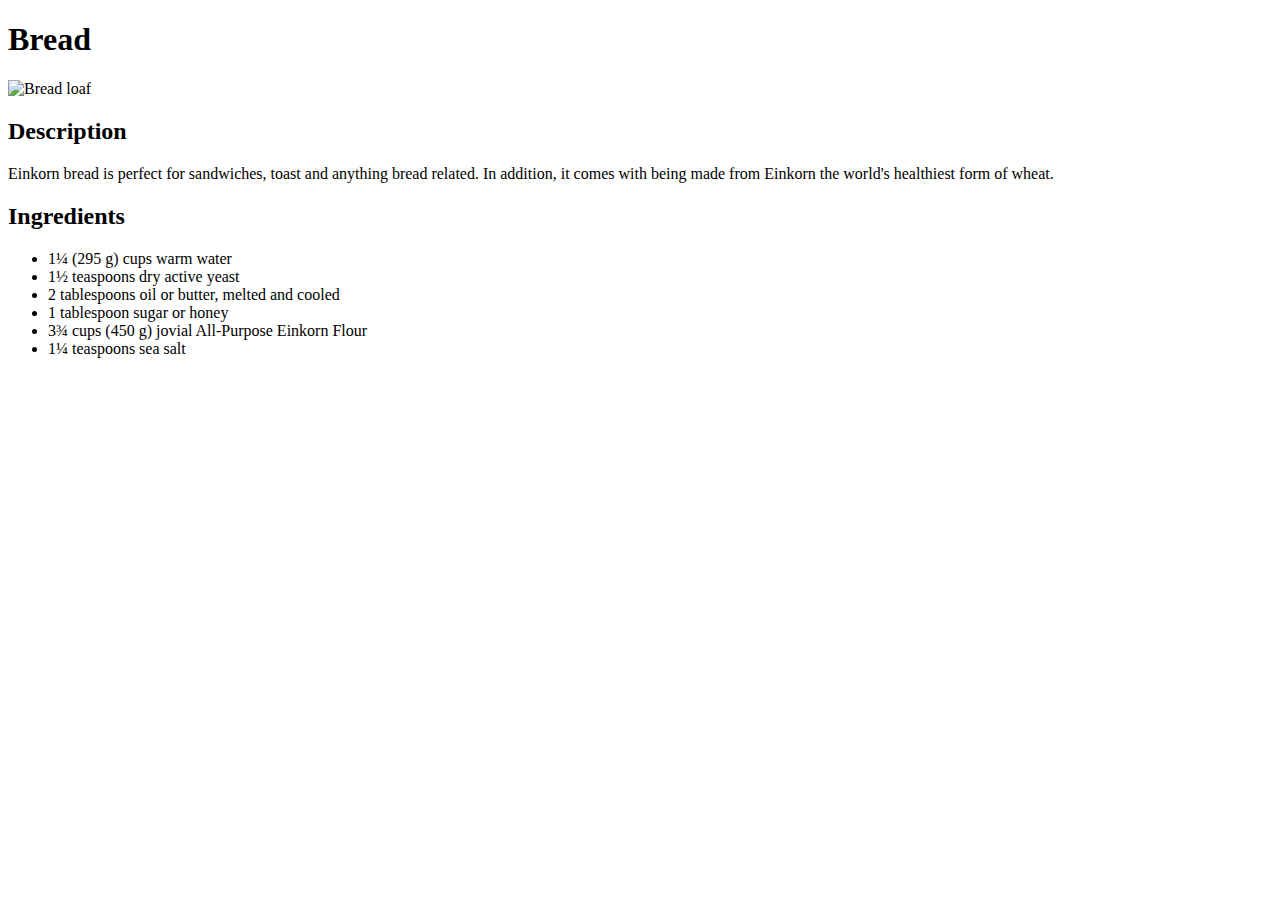
==== recipes/bread.html @ 7fc46d98 "ingredients added to bread" ====
<!DOCTYPE html>
<html lang="en">
<head>
    <meta charset="UTF-8">
    <meta http-equiv="X-UA-Compatible" content="IE=edge">
    <meta name="viewport" content="width=device-width, initial-scale=1.0">
    <title>Document</title>
</head>
<body>
    <h1>Bread</h1>
    <img src = "https://jovialfoods.com/wp/wp-content/uploads/2015/03/Easy-Einkorn-Sandwich-Loaf-22-1200.jpg" alt = "Bread loaf">
    <h2>Description</h2>
    <p>Einkorn bread is perfect for sandwiches, toast and anything bread related. In addition, it comes with being made
        from Einkorn the world's healthiest form of wheat.
    </p>
    <h2>Ingredients</h2>
    <p>
        <ul>
            <li>1¼ (295 g) cups warm water</li>
            <li>1½ teaspoons dry active yeast</li>
            <li>2 tablespoons oil or butter, melted and cooled</li>
            <li>1 tablespoon sugar or honey</li>
            <li>3¾ cups (450 g) jovial All-Purpose Einkorn Flour</li>
            <li>1¼ teaspoons sea salt</li>
        </ul>
    </p>
</body>
</html>
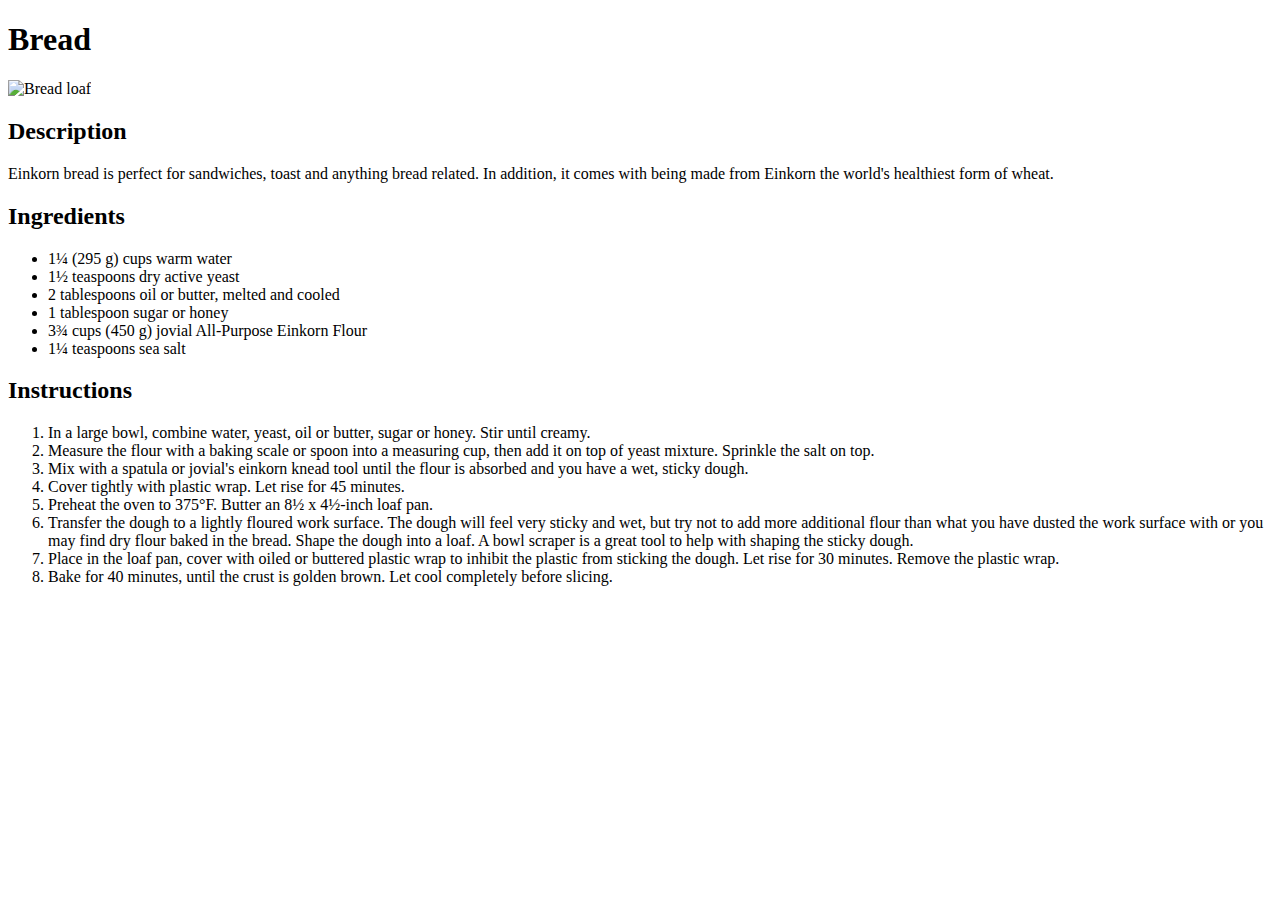
==== commit e1986b29: "Added bread instructions" ====
--- a/recipes/bread.html
+++ b/recipes/bread.html
@@ -24,5 +24,18 @@
             <li>1¼ teaspoons sea salt</li>
         </ul>
     </p>
+    <h2>Instructions</h2>
+    <p>
+       <ol>
+           <li>In a large bowl, combine water, yeast, oil or butter, sugar or honey. Stir until creamy.</li>
+           <li>Measure the flour with a baking scale or spoon into a measuring cup, then add it on top of yeast mixture. Sprinkle the salt on top.</li>
+           <li>Mix with a spatula or jovial's einkorn knead tool until the flour is absorbed and you have a wet, sticky dough.</li>
+           <li>Cover tightly with plastic wrap. Let rise for 45 minutes.</li>
+           <li>Preheat the oven to 375°F. Butter an 8½ x 4½-inch loaf pan.</li>
+           <li>Transfer the dough to a lightly floured work surface. The dough will feel very sticky and wet, but try not to add more additional flour than what you have dusted the work surface with or you may find dry flour baked in the bread. Shape the dough into a loaf. A bowl scraper is a great tool to help with shaping the sticky dough.</li>
+           <li>Place in the loaf pan, cover with oiled or buttered plastic wrap to inhibit the plastic from sticking the dough. Let rise for 30 minutes. Remove the plastic wrap.</li>
+           <li>Bake for 40 minutes, until the crust is golden brown. Let cool completely before slicing.</li>
+       </ol> 
+    </p>
 </body>
 </html>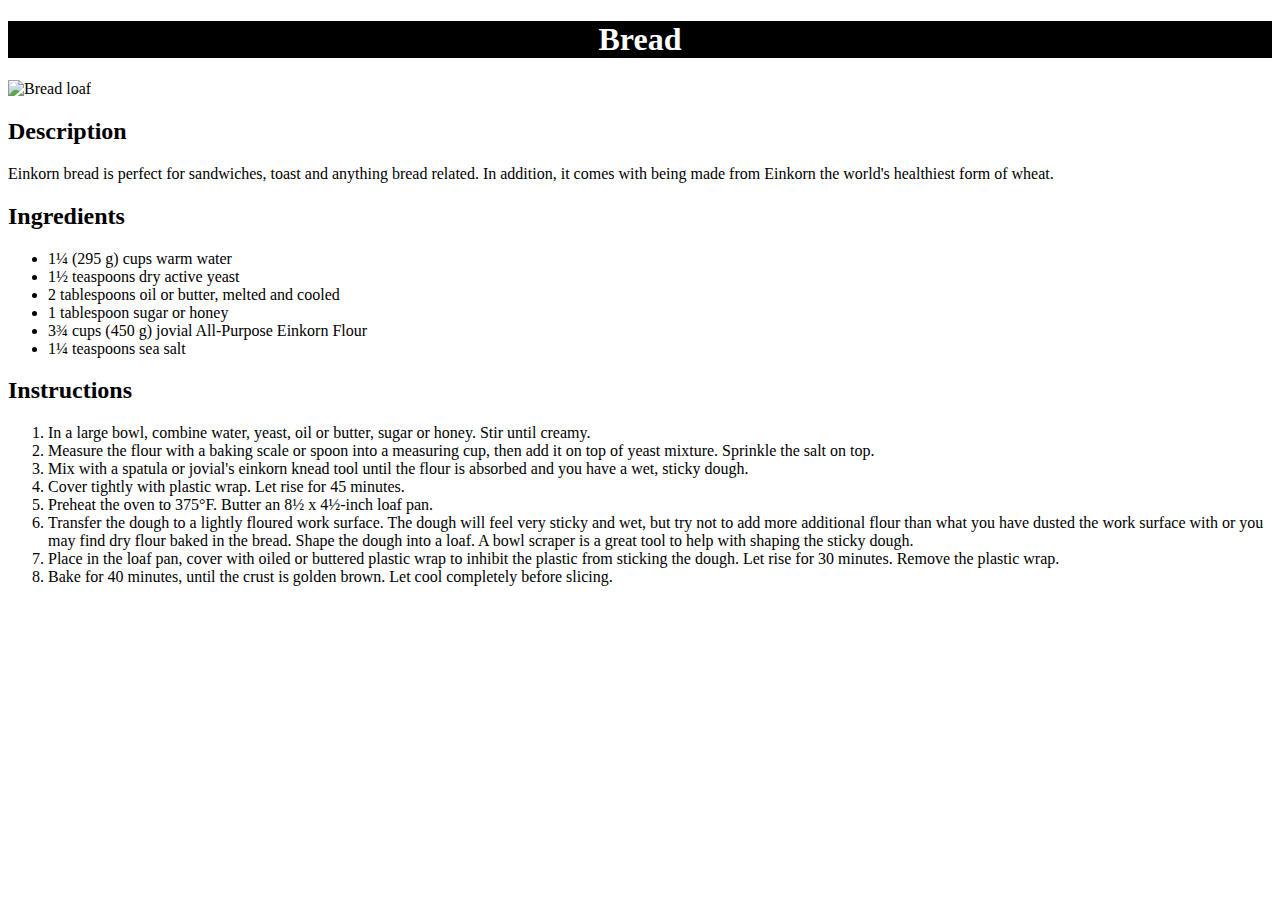
==== commit b4fce039: "More styles" ====
--- a/recipes/bread.html
+++ b/recipes/bread.html
@@ -4,11 +4,12 @@
     <meta charset="UTF-8">
     <meta http-equiv="X-UA-Compatible" content="IE=edge">
     <meta name="viewport" content="width=device-width, initial-scale=1.0">
-    <title>Document</title>
+    <title>Bread</title>
+    <link rel = "stylesheet" href="../styles.css">
 </head>
 <body>
-    <h1>Bread</h1>
-    <img src = "https://jovialfoods.com/wp/wp-content/uploads/2015/03/Easy-Einkorn-Sandwich-Loaf-22-1200.jpg" alt = "Bread loaf">
+    <h1 class="Title">Bread</h1>
+    <img class = "RecipeImages" src = "https://jovialfoods.com/wp/wp-content/uploads/2015/03/Easy-Einkorn-Sandwich-Loaf-22-1200.jpg" alt = "Bread loaf">
     <h2>Description</h2>
     <p>Einkorn bread is perfect for sandwiches, toast and anything bread related. In addition, it comes with being made
         from Einkorn the world's healthiest form of wheat.
@@ -37,5 +38,6 @@
            <li>Bake for 40 minutes, until the crust is golden brown. Let cool completely before slicing.</li>
        </ol> 
     </p>
+    <p> </p>
 </body>
 </html>--- a/styles.css
+++ b/styles.css
@@ -0,0 +1,11 @@
+.Title{
+    color:   white;
+    background-color: black;
+    text-align: center;
+}
+
+.RecipeImages{
+    width: 500px;
+    height: auto;
+}
+
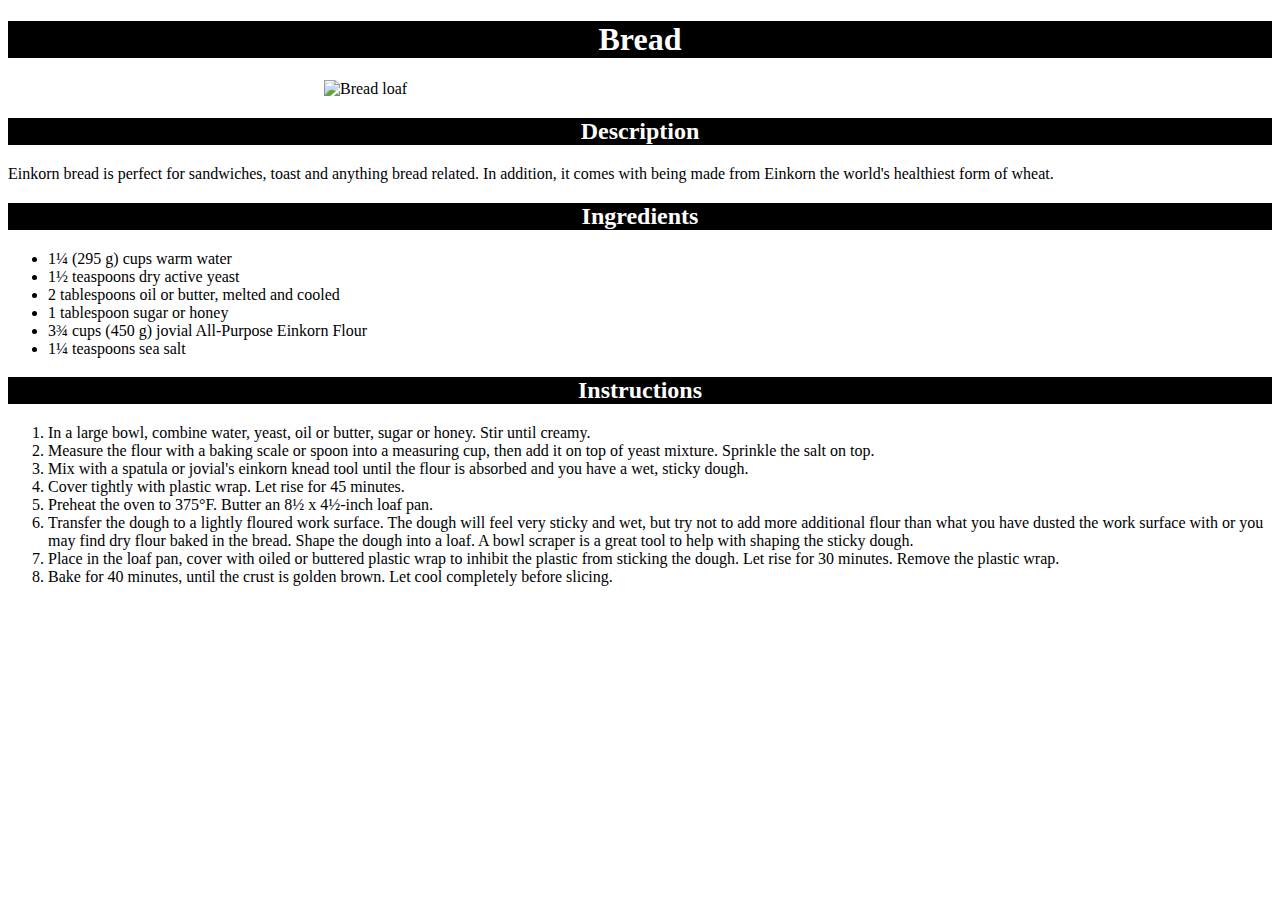
==== commit b9e8e409: "Styles completed" ====
--- a/recipes/bread.html
+++ b/recipes/bread.html
@@ -10,11 +10,11 @@
 <body>
     <h1 class="Title">Bread</h1>
     <img class = "RecipeImages" src = "https://jovialfoods.com/wp/wp-content/uploads/2015/03/Easy-Einkorn-Sandwich-Loaf-22-1200.jpg" alt = "Bread loaf">
-    <h2>Description</h2>
+    <h2 class="Title">Description</h2>
     <p>Einkorn bread is perfect for sandwiches, toast and anything bread related. In addition, it comes with being made
         from Einkorn the world's healthiest form of wheat.
     </p>
-    <h2>Ingredients</h2>
+    <h2 class="Title">Ingredients</h2>
     <p>
         <ul>
             <li>1¼ (295 g) cups warm water</li>
@@ -25,7 +25,7 @@
             <li>1¼ teaspoons sea salt</li>
         </ul>
     </p>
-    <h2>Instructions</h2>
+    <h2 class="Title">Instructions</h2>
     <p>
        <ol>
            <li>In a large bowl, combine water, yeast, oil or butter, sugar or honey. Stir until creamy.</li>
--- a/styles.css
+++ b/styles.css
@@ -5,7 +5,10 @@
 }
 
 .RecipeImages{
-    width: 500px;
-    height: auto;
+    display: block;
+    
+    margin-left: auto;
+    margin-right:  auto;
+    width: 50%;
 }
 
